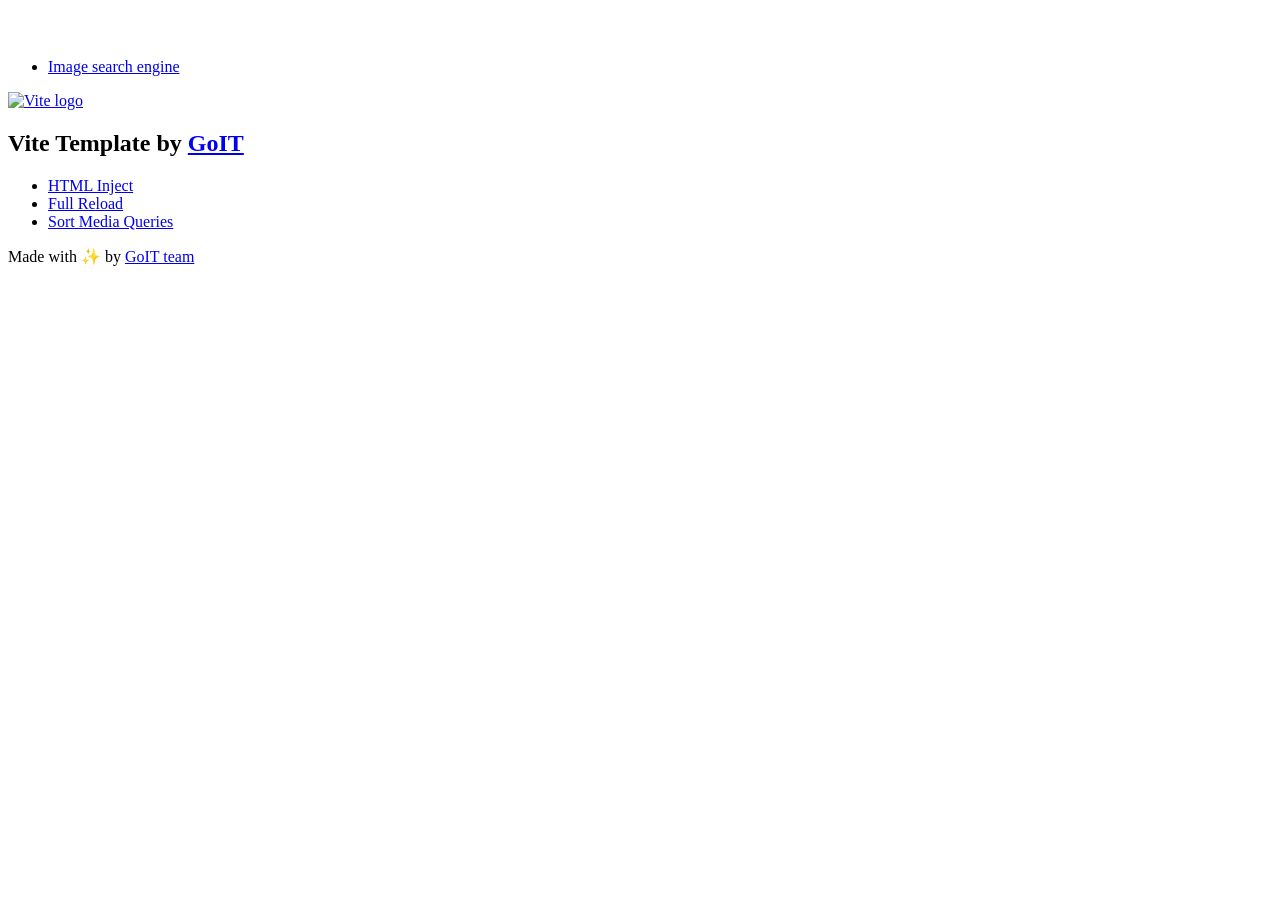
==== index.html @ 75e2ccb2 "Deploying to gh-pages from @ Szumapman/goit-js-hw-12@3b8937837ab21793a1133d4874782cb1062df115 🚀" ====
<!DOCTYPE html>
<html lang="en">
  <head>
    <meta charset="UTF-8" />
    <link rel="icon" type="image/svg+xml" href="/goit-js-hw-12/favicon.svg" />
    <meta name="viewport" content="width=device-width, initial-scale=1.0" />
    <title>goit-js-hw-12</title>
    <script type="module" crossorigin src="/goit-js-hw-12/index.js"></script>
    <link rel="stylesheet" crossorigin href="/goit-js-hw-12/assets/styles-DvPDDfy5.css">
  </head>
  <body>
    <header class="header">
  <div class="container">
    <nav class="nav">
      <a class="nav-logo" href="./index.html" aria-label="Site logo">
        <svg class="nav-logo-icon" width="100" height="30">
          <use href="/goit-js-hw-12/assets/sprite-E8vg0sBb.svg#logo"></use>
        </svg>
      </a>
      <ul class="nav-list">
        <li class="nav-item">
          <a class="nav-link {=$highlight-act}" href="../image-serach.html"
            >Image search engine</a
          >
        </li>
      </ul>
    </nav>
  </div>
</header>


    <main>
      <!-- Loads the specified .html file -->
      <section class="vite-promo">
  <div class="container">
    <div class="vite-promo-thumb">
      <a
        class="vite-promo-link"
        href="https://vitejs.dev/"
        target="_blank"
        rel="noopener noreferrer"
        aria-label="Link to Vite official website"
        title="Vite.js  build tool"
      >
        <!-- Path to images as from index.html file -->
        <img
          class="pic"
          src="/goit-js-hw-12/assets/vite-logo-9o_aqrTe.png"
          alt="Vite logo"
          width="640"
          height="640"
        />
      </a>
    </div>
    <h1 class="main-title">
      <span class="main-title-gradient">Vite</span>
      Template by
      <a
        class="main-title-link"
        href="https://github.com/goitacademy/vanilla-app-template"
        target="_blank"
        rel="noopener noreferrer"
      >
        GoIT
      </a>
    </h1>
  </div>
</section>

      <article class="badges">
  <div class="container">
    <ul class="badges-list">
      <li class="badges-item">
        <a
          class="badges-link"
          href="https://www.npmjs.com/package/vite-plugin-html-inject"
          target="_blank"
          rel="noopener noreferrer"
        >
          HTML Inject
        </a>
      </li>
      <li class="badges-item">
        <a
          class="badges-link"
          href="https://www.npmjs.com/package/vite-plugin-full-reload"
          target="_blank"
          rel="noopener noreferrer"
        >
          Full Reload
        </a>
      </li>
      <li class="badges-item">
        <a
          class="badges-link"
          href="https://www.npmjs.com/package/postcss-sort-media-queries"
          target="_blank"
          rel="noopener noreferrer"
        >
          Sort Media Queries
        </a>
      </li>
    </ul>
  </div>
</article>

    </main>

    <footer class="footer">
  <div class="container">
    <p class="footer-desc">
      Made with ✨ by
      <a
        class="footer-link"
        href="https://goit.global/ua/"
        target="_blank"
        rel="noopener noreferrer"
      >
        GoIT team
      </a>
    </p>
  </div>
</footer>


  </body>
</html>
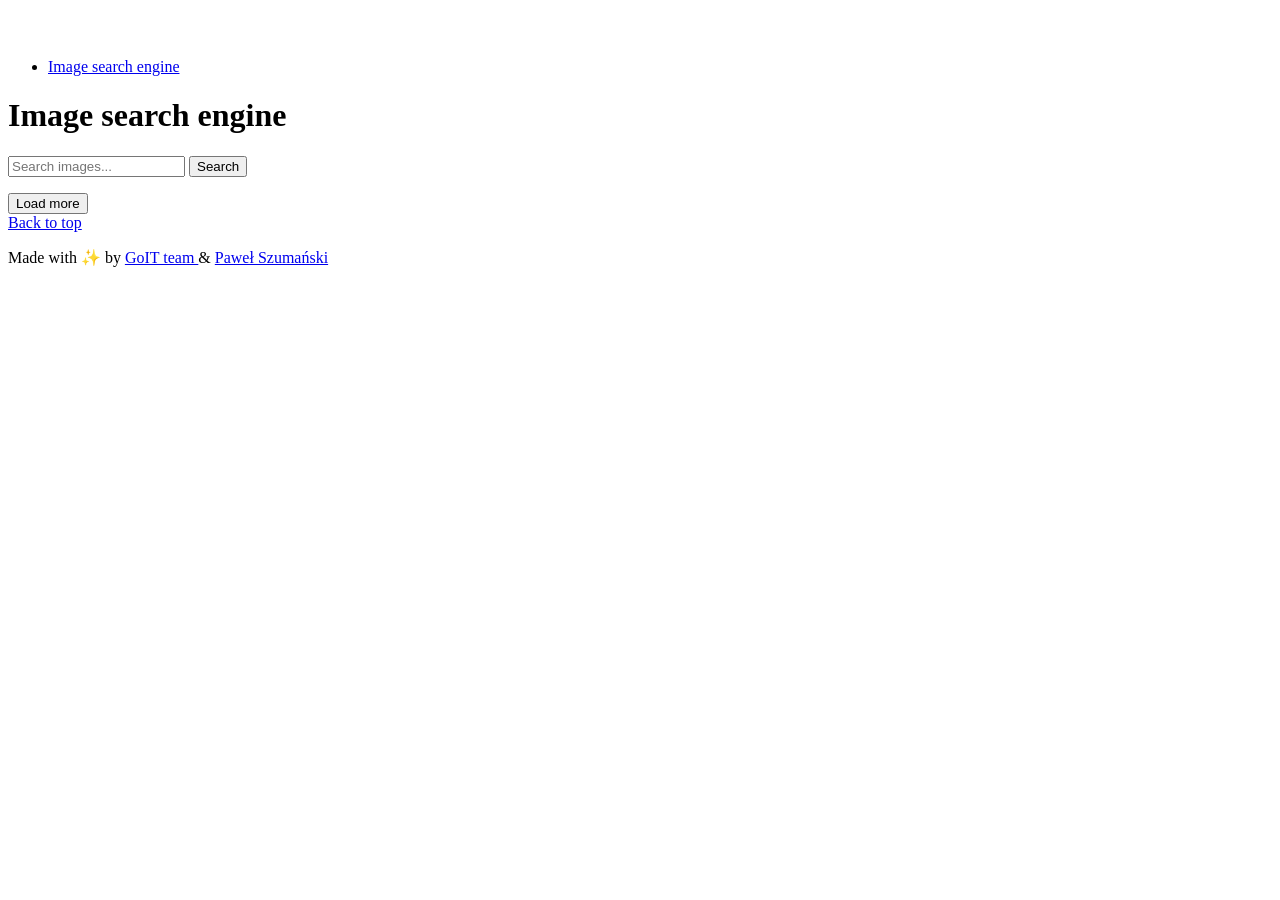
==== commit 0b92973e: "Deploying to gh-pages from @ Szumapman/goit-js-hw-12@5642c7d28735e84d1f2c4e9a04beefa05e7e6742 🚀" ====
--- a/index.html
+++ b/index.html
@@ -6,9 +6,12 @@
     <meta name="viewport" content="width=device-width, initial-scale=1.0" />
     <title>goit-js-hw-12</title>
     <script type="module" crossorigin src="/goit-js-hw-12/index.js"></script>
-    <link rel="stylesheet" crossorigin href="/goit-js-hw-12/assets/styles-DvPDDfy5.css">
+    <link rel="modulepreload" crossorigin href="/goit-js-hw-12/assets/vendor-DEenWwFD.js">
+    <link rel="stylesheet" crossorigin href="/goit-js-hw-12/assets/vendor-DumFYO8Z.css">
+    <link rel="stylesheet" crossorigin href="/goit-js-hw-12/assets/index-DNsIMwU4.css">
   </head>
   <body>
+    <div id="top"></div>
     <header class="header">
   <div class="container">
     <nav class="nav">
@@ -19,7 +22,7 @@
       </a>
       <ul class="nav-list">
         <li class="nav-item">
-          <a class="nav-link {=$highlight-act}" href="../image-serach.html"
+          <a class="nav-link {=$highlight-act}" href="./index.html"
             >Image search engine</a
           >
         </li>
@@ -28,81 +31,28 @@
   </div>
 </header>
 
-
     <main>
       <!-- Loads the specified .html file -->
-      <section class="vite-promo">
-  <div class="container">
-    <div class="vite-promo-thumb">
-      <a
-        class="vite-promo-link"
-        href="https://vitejs.dev/"
-        target="_blank"
-        rel="noopener noreferrer"
-        aria-label="Link to Vite official website"
-        title="Vite.js  build tool"
-      >
-        <!-- Path to images as from index.html file -->
-        <img
-          class="pic"
-          src="/goit-js-hw-12/assets/vite-logo-9o_aqrTe.png"
-          alt="Vite logo"
-          width="640"
-          height="640"
-        />
-      </a>
-    </div>
-    <h1 class="main-title">
-      <span class="main-title-gradient">Vite</span>
-      Template by
-      <a
-        class="main-title-link"
-        href="https://github.com/goitacademy/vanilla-app-template"
-        target="_blank"
-        rel="noopener noreferrer"
-      >
-        GoIT
-      </a>
-    </h1>
+      <div class="container">
+  <h1 class="hidden">Image search engine</h1>
+
+  <form class="image-search-form">
+    <input type="text" name="searchTerm" placeholder="Search images..." />
+    <button type="submit">Search</button>
+  </form>
+
+  <ul class="gallery"></ul>
+
+  <div class="loader-container hidden">
+    <span class="loader"></span>
   </div>
-</section>
 
-      <article class="badges">
-  <div class="container">
-    <ul class="badges-list">
-      <li class="badges-item">
-        <a
-          class="badges-link"
-          href="https://www.npmjs.com/package/vite-plugin-html-inject"
-          target="_blank"
-          rel="noopener noreferrer"
-        >
-          HTML Inject
-        </a>
-      </li>
-      <li class="badges-item">
-        <a
-          class="badges-link"
-          href="https://www.npmjs.com/package/vite-plugin-full-reload"
-          target="_blank"
-          rel="noopener noreferrer"
-        >
-          Full Reload
-        </a>
-      </li>
-      <li class="badges-item">
-        <a
-          class="badges-link"
-          href="https://www.npmjs.com/package/postcss-sort-media-queries"
-          target="_blank"
-          rel="noopener noreferrer"
-        >
-          Sort Media Queries
-        </a>
-      </li>
-    </ul>
+  <div class="load-more">
+    <button type="button" class="load-more-btn hidden">Load more</button>
   </div>
-</article>
+</div>
+
+      <a class="back-link" href="#top">Back to top</a>
 
     </main>
 
@@ -118,6 +68,14 @@
       >
         GoIT team
       </a>
+      &amp;
+      <a
+        class="footer-link"
+        href="https://github.com/Szumapman"
+        target="_blank"
+        rel="noopener noreferrer"
+        >Paweł Szumański</a
+      >
     </p>
   </div>
 </footer>
